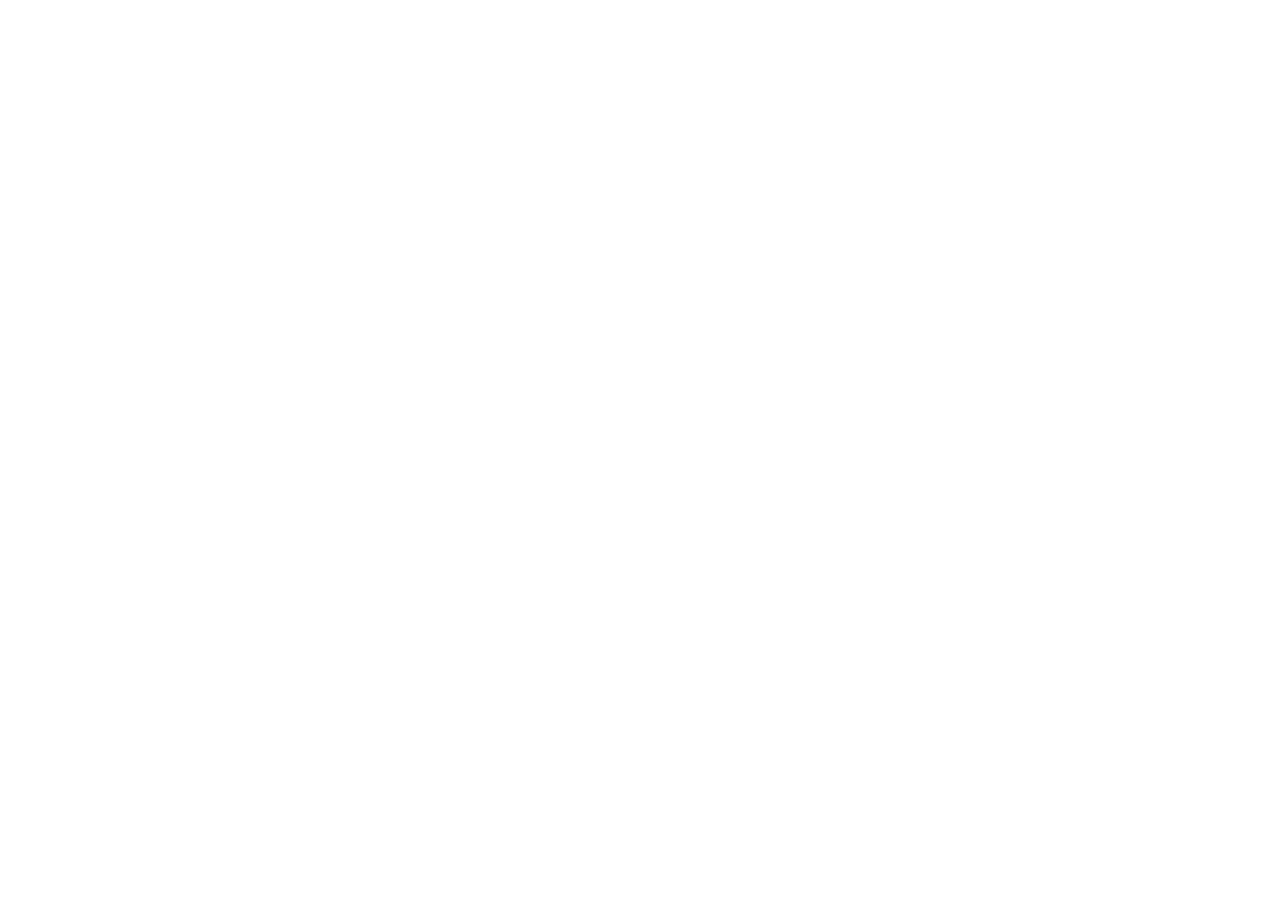
==== java/index.html @ e8ba3849 "project requirment" ====
<!DOCTYPE html>
<html lang="en">
<head>
    <meta charset="UTF-8">
    <meta http-equiv="X-UA-Compatible" content="IE=edge">
    <meta name="viewport" content="width=device-width, initial-scale=1.0">
    <title>Calculator</title>
</head>
<body>
    
</body>
</html>
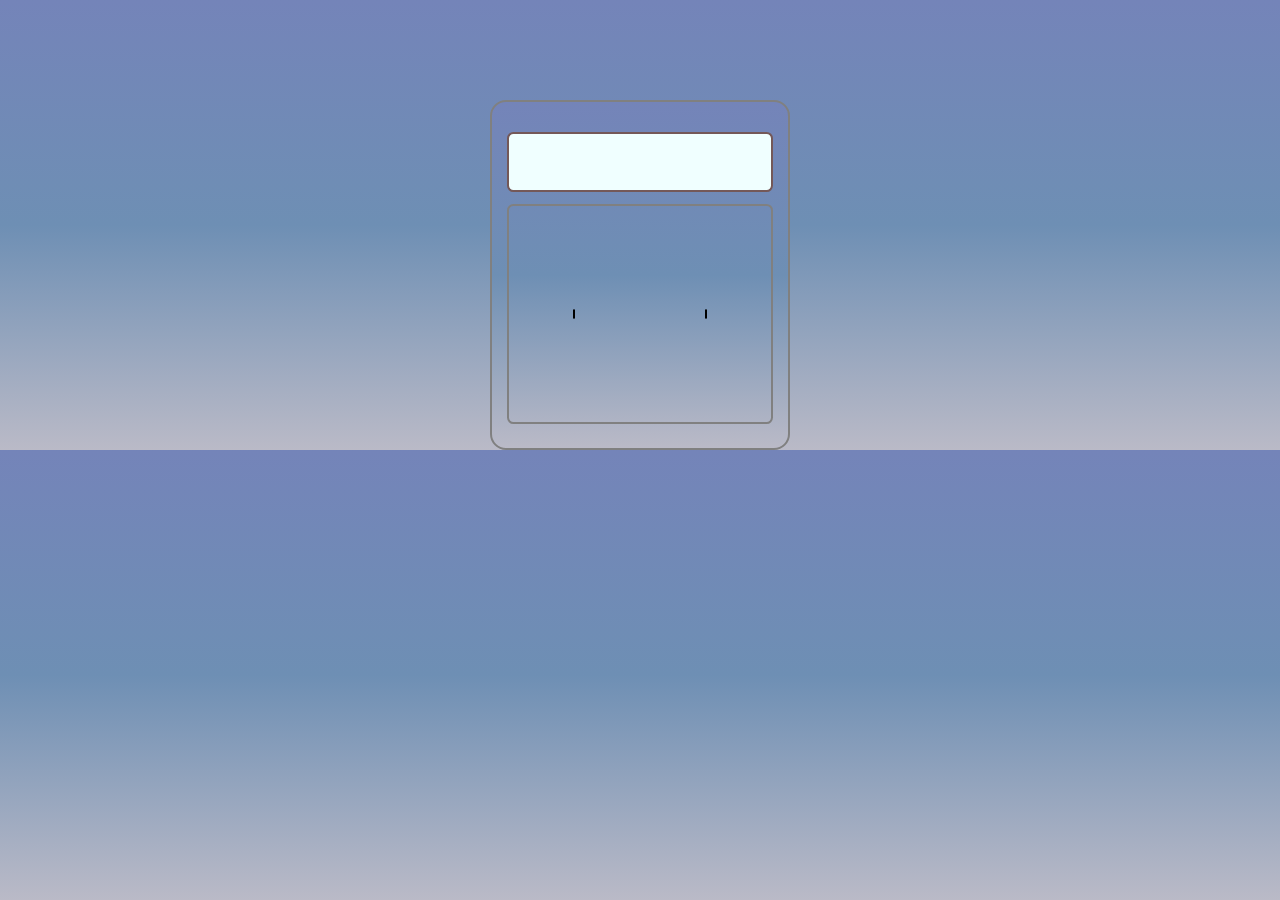
==== commit e207796b: "frame work" ====
--- a/java/index.html
+++ b/java/index.html
@@ -1,12 +1,22 @@
 <!DOCTYPE html>
 <html lang="en">
-<head>
-    <meta charset="UTF-8">
-    <meta http-equiv="X-UA-Compatible" content="IE=edge">
-    <meta name="viewport" content="width=device-width, initial-scale=1.0">
+  <head>
+    <meta charset="UTF-8" />
+    <meta http-equiv="X-UA-Compatible" content="IE=edge" />
+    <meta name="viewport" content="width=device-width, initial-scale=1.0" />
     <title>Calculator</title>
-</head>
-<body>
-    
-</body>
-</html>+    <link rel="stylesheet" href="/java/style.css" />
+  </head>
+  <body>
+    <main>
+      <div class="containner">
+        <div class="display"></div>
+
+        <div class="containner2">
+          <div class="number"></div>
+          <div class="operators"></div>
+        </div>
+      </div>
+    </main>
+  </body>
+</html>
--- a/java/style.css
+++ b/java/style.css
@@ -0,0 +1,53 @@
+*{
+    margin: 0;
+    padding: 0;
+    margin: auto;
+    box-sizing: border-box;
+}
+body{
+    background-image: linear-gradient(rgb(116, 132, 185), rgb(110, 143, 180), rgb(186, 186, 199));
+}
+main{
+    width: 300px;
+    height: 350px;
+    margin-top: 100px;
+    border: 2px solid grey;
+    border-radius: 1rem;
+    background-image: linear-gradient(rgb(116, 132, 185), rgb(110, 143, 180), rgb(186, 186, 199));
+    
+}
+
+ .containner {
+    position: relative;
+    display: flex;
+    flex-direction: column;
+    justify-content: space-between;
+    height: 95%;
+}
+.containner2{
+    display: flex;
+    flex-direction: row;
+    border: 2px solid grey;
+    border-radius: 0.4rem;
+    margin: auto;
+    width: 90%;
+    height: 220px;
+}
+.display {
+    margin: auto;
+    width: 90%;
+    margin-top: 30px;
+    height: 60px;
+    background-color: azure;
+    border:  2px solid rgb(116, 88, 88);
+    border-radius: 0.4rem;
+
+
+}
+
+.operators, .number {
+    border:  1px solid black;
+    border-radius: 0.4rem;
+    height: 10px;
+
+}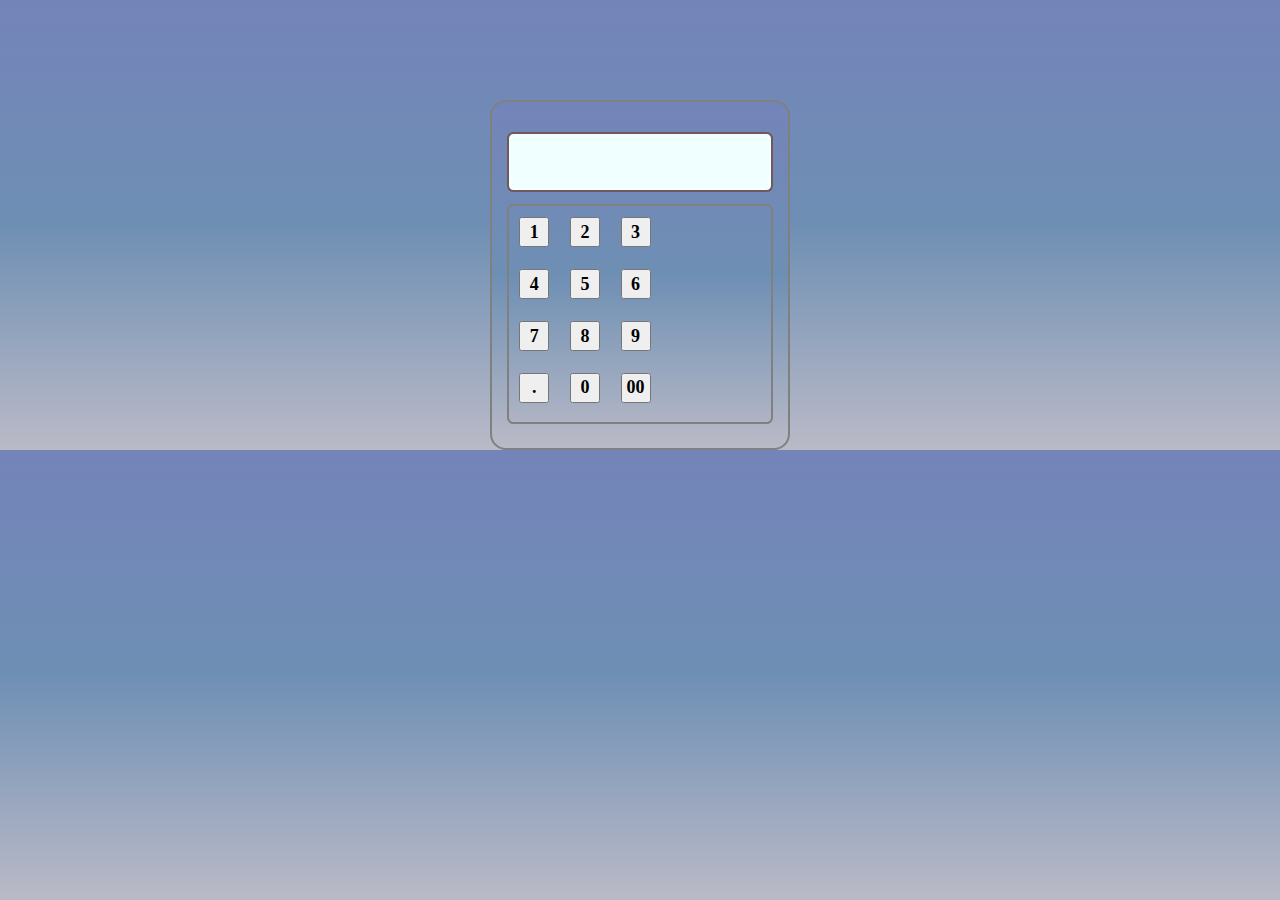
==== commit 88f11c97: "number completed" ====
--- a/java/index.html
+++ b/java/index.html
@@ -13,7 +13,21 @@
         <div class="display"></div>
 
         <div class="containner2">
-          <div class="number"></div>
+          <div class="number">
+            <div class="dig"><button>1</button></div>
+            <div class="dig"><button>2</button></div>
+            <div class="dig"><button>3</button></div>
+            <div class="dig"><button>4</button></div>
+            <div class="dig"><button>5</button></div>
+            <div class="dig"><button>6</button></div>
+            <div class="dig"><button>7</button></div>
+            <div class="dig"><button>8</button></div>
+            <div class="dig"><button>9</button></div>
+            <div class="dig"><button>.</button></div>
+            <div class="dig2"><button>0</button></div>
+            <div class="dig2"><button>00</button></div>
+
+          </div>
           <div class="operators"></div>
         </div>
       </div>
--- a/java/style.css
+++ b/java/style.css
@@ -5,6 +5,8 @@
     box-sizing: border-box;
 }
 body{
+    font-size: 20px;
+    font-family: 'Times New Roman', Times, serif;
     background-image: linear-gradient(rgb(116, 132, 185), rgb(110, 143, 180), rgb(186, 186, 199));
 }
 main{
@@ -27,6 +29,7 @@
 .containner2{
     display: flex;
     flex-direction: row;
+    justify-content: space-between;
     border: 2px solid grey;
     border-radius: 0.4rem;
     margin: auto;
@@ -46,8 +49,44 @@
 }
 
 .operators, .number {
-    border:  1px solid black;
+    /* border:  1px solid black; */
     border-radius: 0.4rem;
     height: 10px;
 
+}
+.number{
+    height: 96%;
+    width: 58%;
+    margin: 0;
+    display: grid;
+    grid-template-columns: repeat(3,1fr);
+    flex-wrap: wrap;
+
+}
+.dig{
+    display: grid;
+    justify-content: center;
+    align-items: center;
+    width:  30px;
+    height: 30px;
+    /* border: 2px solid rgb(167, 64, 64); */
+}
+.dig2{
+    grid-template-columns: 2fr;
+}
+button{
+    display: block;
+    font-size: large;
+    font-family: 'Times New Roman', Times, serif;
+    font-weight: 800;
+    width:  30px;
+    height: 30px;
+}
+
+.operators{
+    height: 96%;
+    width: 35%;
+    margin: 0;
+    display: flex;
+    flex-wrap: wrap;
 }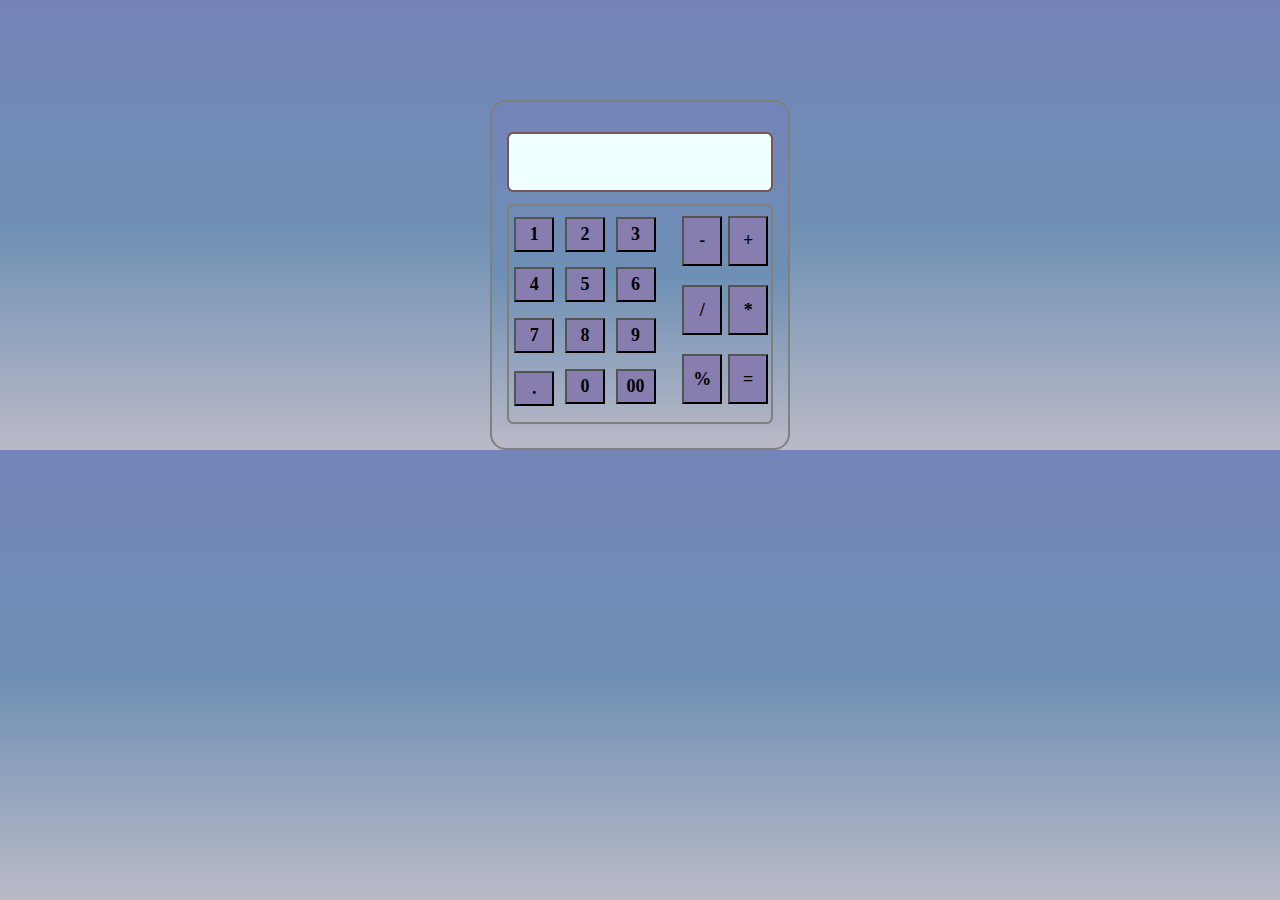
==== commit 7b2cb025: "all key set" ====
--- a/java/index.html
+++ b/java/index.html
@@ -28,7 +28,14 @@
             <div class="dig2"><button>00</button></div>
 
           </div>
-          <div class="operators"></div>
+          <div class="operators">
+            <div class="ope"><button>-</button></div>
+            <div class="ope"><button>+</button></div>
+            <div class="ope"><button>/</button></div>
+            <div class="ope"><button>*</button></div>
+            <div class="ope"><button>%</button></div>
+            <div class="ope"><button>=</button></div>
+          </div>
         </div>
       </div>
     </main>
--- a/java/style.css
+++ b/java/style.css
@@ -79,8 +79,9 @@
     font-size: large;
     font-family: 'Times New Roman', Times, serif;
     font-weight: 800;
-    width:  30px;
-    height: 30px;
+    background-color: rgb(135, 125, 175);
+    width:  40px;
+    height: 35px;
 }
 
 .operators{
@@ -89,4 +90,8 @@
     margin: 0;
     display: flex;
     flex-wrap: wrap;
+}
+.ope button{
+    width:  40px;
+    height: 50px;
 }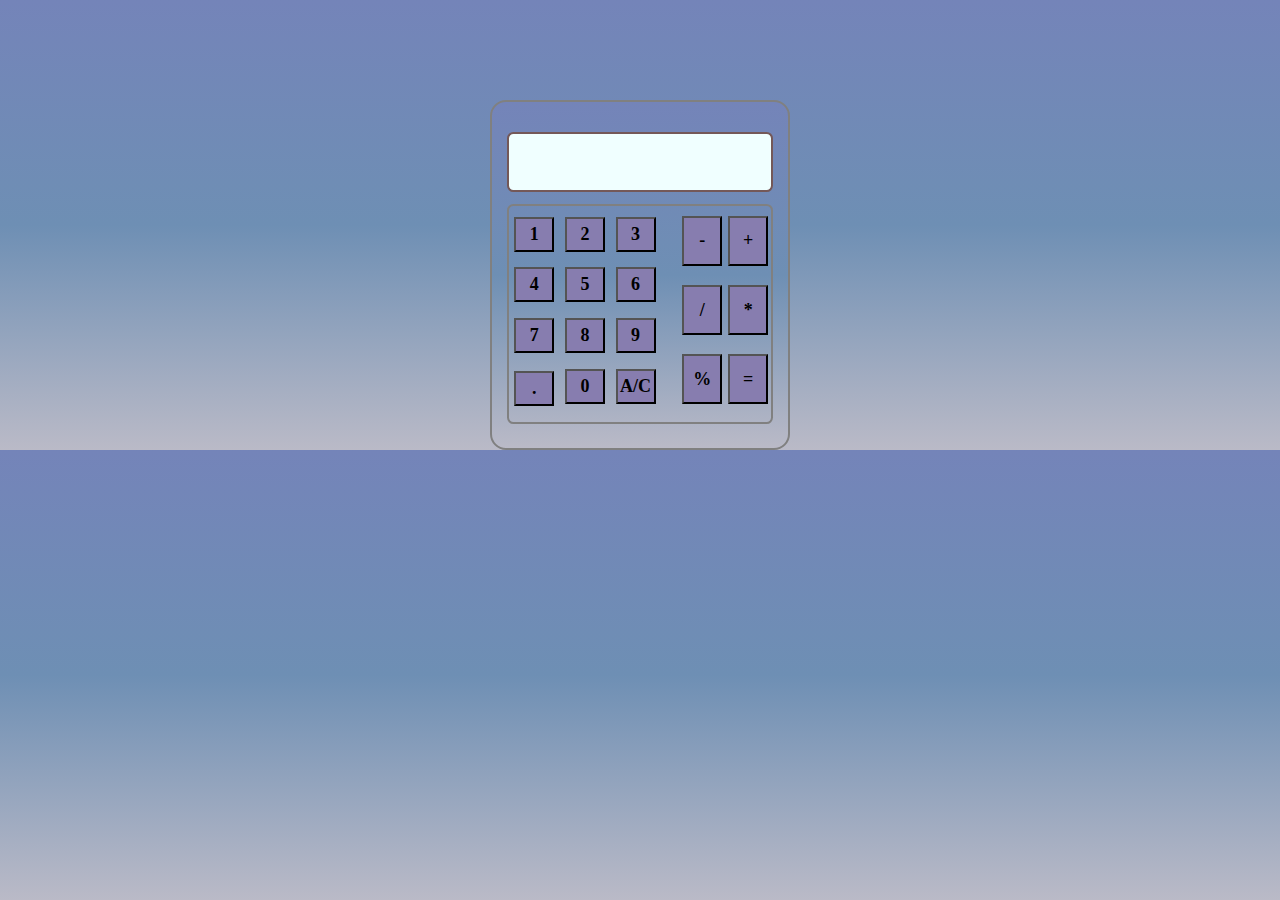
==== commit 96990c69: "new project" ====
--- a/java/index.html
+++ b/java/index.html
@@ -10,22 +10,24 @@
   <body>
     <main>
       <div class="containner">
-        <div class="display"></div>
+        <div class="display">
+          <h1 id="scr"></h1>
+        </div>
 
         <div class="containner2">
           <div class="number">
-            <div class="dig"><button>1</button></div>
-            <div class="dig"><button>2</button></div>
-            <div class="dig"><button>3</button></div>
-            <div class="dig"><button>4</button></div>
-            <div class="dig"><button>5</button></div>
-            <div class="dig"><button>6</button></div>
-            <div class="dig"><button>7</button></div>
-            <div class="dig"><button>8</button></div>
-            <div class="dig"><button>9</button></div>
-            <div class="dig"><button>.</button></div>
-            <div class="dig2"><button>0</button></div>
-            <div class="dig2"><button>00</button></div>
+            <div class="dig"><button onclick="scr.innerHTML += '1'">1</button></div>
+            <div class="dig"><button onclick="scr.innerHTML += 2">2</button></div>
+            <div class="dig"><button onclick="scr.innerHTML += 3" >3</button></div>
+            <div class="dig"><button onclick="scr.innerHTML += 4" >4</button></div>
+            <div class="dig"><button onclick="scr.innerHTML += 5">5</button></div>
+            <div class="dig"><button onclick="scr.innerHTML += 6">6</button></div>
+            <div class="dig"><button onclick="scr.innerHTML += 7">7</button></div>
+            <div class="dig"><button onclick="scr.innerHTML += 8">8</button></div>
+            <div class="dig"><button onclick="scr.innerHTML += 9">9</button></div>
+            <div class="dig"><button onclick="scr.innerHTML += .">.</button></div>
+            <div class="dig2"><button onclick="scr.innerHTML += 0">0</button></div>
+            <div class="dig2"><button onclick="scr.innerHTML = ">A/C</button></div>
 
           </div>
           <div class="operators">
